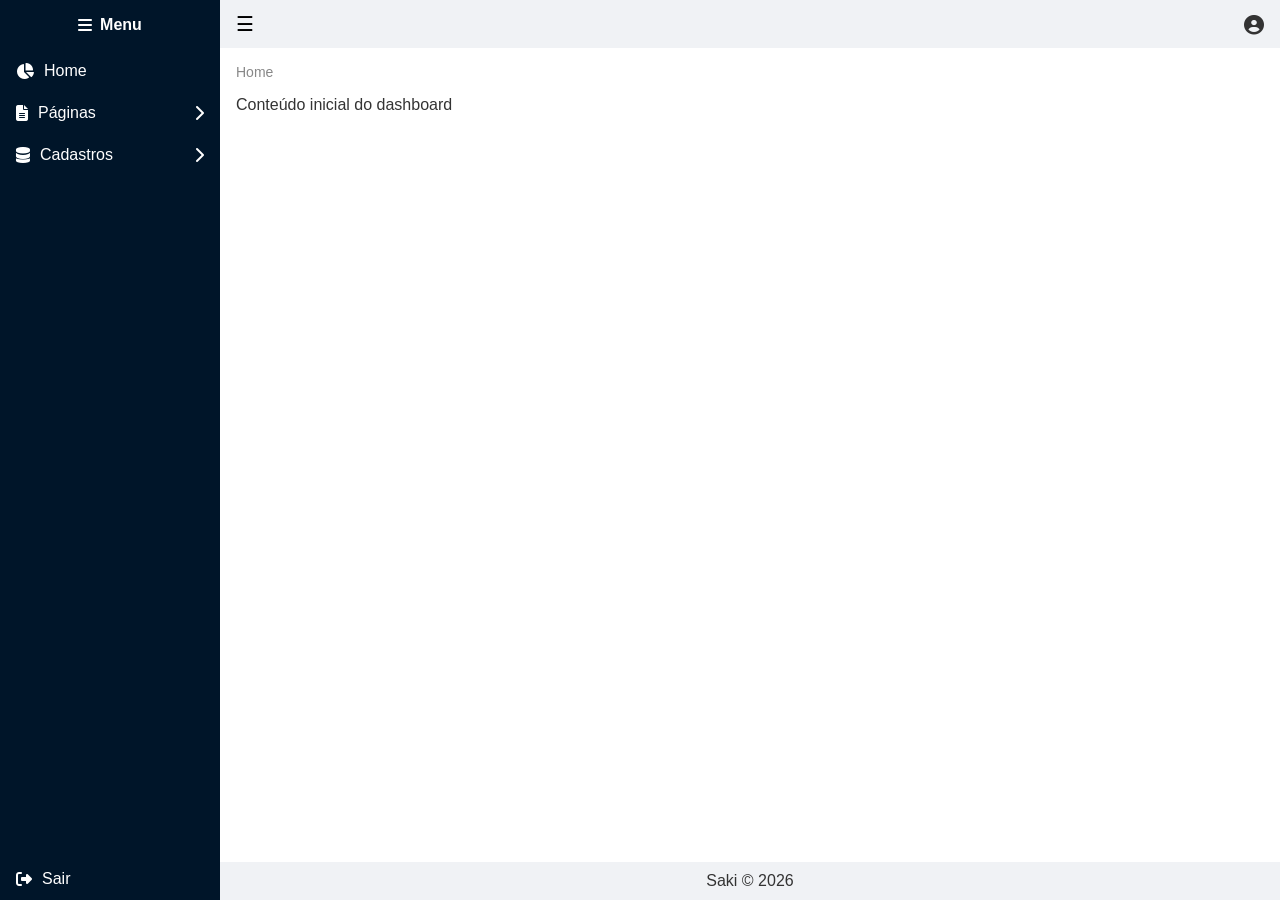
==== admin.html @ 0e557246 "Primeiro commit do meu projeto front-end Bio-Guiné" ====
<!DOCTYPE html>
<html lang="pt-BR">
<head>
<meta charset="UTF-8">
<meta name="viewport" content="width=device-width, initial-scale=1.0">
<title>Admin Dashboard Melhorado</title>
<link rel="stylesheet" href="https://cdnjs.cloudflare.com/ajax/libs/font-awesome/6.5.0/css/all.min.css">
<link rel="stylesheet" href="assets/css/adim.css">
<style>
  /* Estilo específico para perfil */
  #perfil-template {
    text-align: center;
    padding: 40px 0;
  }
  .user-login {
    font-size: 20px;
    margin: 0;
  }
  .user-email {
    font-size: 12px;
    color: gray;
    margin: 2px 0 0 0;
  }
</style>
</head>
<body>
<div class="layout">
  <!-- Menu lateral -->
  <div id="sider" class="sider">
    <h2><i class="fas fa-bars" onclick="toggleMenu()"></i> <span>Menu</span></h2>
    <div class="menu-container">
      <ul class="menu">
        <li onclick="loadContent('Home', this)">
          <div class="menu-item"><i class="fas fa-chart-pie"></i> <span>Home</span></div>
        </li>
        <li class="has-submenu">
          <div class="menu-item" onclick="toggleSubmenu(this)">
            <i class="fas fa-file-alt"></i> <span>Páginas</span>
            <i class="fas fa-chevron-right arrow"></i>
          </div>
          <ul class="submenu">
            <li onclick="loadContent('Usuários', this)"><i class="fas fa-user"></i> <span>Usuários</span></li>
            <li onclick="loadContent('Seres', this)"><i class="fas fa-dragon"></i> <span>Seres</span></li>
            <li onclick="loadContent('Denúncias', this)"><i class="fas fa-disease"></i> <span>Denúncias</span></li>
          </ul>
        </li>
        <li class="has-submenu">
          <div class="menu-item" onclick="toggleSubmenu(this)">
            <i class="fas fa-database"></i> <span>Cadastros</span>
            <i class="fas fa-chevron-right arrow"></i>
          </div>
          <ul class="submenu">
            <li onclick="loadContent('Espécies', this)"><i class="fas fa-paw"></i> <span>Espécies</span></li>
            <li onclick="loadContent('Categorias', this)"><i class="fas fa-list"></i> <span>Categorias</span></li>
            <li onclick="loadContent('Tipos', this)"><i class="fas fa-tags"></i> <span>Tipos</span></li>
          </ul>
        </li>
      </ul>
    </div>
    <!-- Botão Sair fixo no rodapé -->
    <div class="logout" onclick="loadContent('Logout', this)">
      <i class="fas fa-sign-out-alt"></i> <span>Sair</span>
    </div>
  </div>

  <!-- Área principal -->
  <div class="main">
    <div class="header">
      <button class="toggle-btn" onclick="toggleMenu()">☰</button>
      <div class="header-right" onclick="loadContent('Perfil')">
        <i class="fas fa-user-circle fa-lg"></i>
      </div>
    </div>

    <div class="content">
      <div id="breadcrumb" class="breadcrumb">Home</div>
      <div id="main-content">Conteúdo inicial do dashboard</div>
    </div>

    <div class="footer">
      Saki © <span id="year"></span>
    </div>
  </div>
</div>

<!-- Template de Perfil -->
<div id="perfil-template" style="display:none;">
  <h2>Perfil do Usuário</h2>
  <div class="user-info">
    <p class="user-login"></p>
    <p class="user-email"></p>
  </div>
</div>
<div id="modal-detalhes" style="display:none; position:fixed; top:0; left:0; width:100%; height:100%; background: rgba(0,0,0,0.6); justify-content:center; align-items:center;">
    <div id="modal-content" style="background:#fff; padding:20px; max-width:600px; width:90%; max-height:90%; overflow:auto; position:relative; border-radius:10px;">
        <button id="close-modal" style="position:absolute; top:10px; right:10px;">Fechar</button>
        <div id="modal-body"></div>
    </div>
</div>


<script>
document.getElementById('year').textContent = new Date().getFullYear();

// Toggle menu lateral
function toggleMenu() {
  document.getElementById('sider').classList.toggle('collapsed');
}

// Toggle submenu
function toggleSubmenu(element) {
  const li = element.parentElement;
  li.classList.toggle('open');
  const submenu = li.querySelector('.submenu');
  submenu.classList.toggle('open');
}

// Função unificada de loadContent
function loadContent(name, el = null) {
  const content = document.getElementById('main-content');
  const breadcrumb = document.getElementById('breadcrumb');

  // Marca menu ativo
  document.querySelectorAll('.menu li').forEach(li => li.classList.remove('active'));
  if(el && !el.classList.contains('logout')) el.parentElement.classList.add('active');

  breadcrumb.textContent = name;
  content.innerHTML = `<p>Carregando ${name}...</p>`;

  // Perfil
  if(name === "Perfil") {
    const login = localStorage.getItem("login") || "—";
    const email = localStorage.getItem("email") || "—";

    console.log("Carregando perfil:", login, email);

    const perfilTemplate = document.getElementById("perfil-template");
    const perfilClone = perfilTemplate.cloneNode(true);
    perfilClone.style.display = "block";
    perfilClone.querySelector(".user-login").textContent = login;
    perfilClone.querySelector(".user-email").textContent = email;

    content.innerHTML = "";
    content.appendChild(perfilClone);
    return;
  }
// Submenus de dados
if (name === "Usuários") fetchUsuarios();
else if (name === "Seres") fetchSeres();
else if (name === "Denúncias") fetchDenuncias();
else if (name === "Espécies") fetchEspecies();
else if (name === "Categorias") fetchCategorias();
else if (name === "Tipos") fetchTipos();
else content.innerHTML = `<h2>${name}</h2><p>Conteúdo em construção...</p>`;
}

// Placeholder das funções de dados
function fetchUsuarios() { console.log("Buscando Usuários..."); }
function fetchSeres() { console.log("Buscando Seres..."); }
function fetchDenuncias() { console.log("Buscando Denúncias..."); }
function fetchEspecies() { console.log("Buscando Espécies...");}
function fetchCategorias() {console.log("Buscando Categorias...");}
function fetchTipos() {console.log("Buscando Tipos...");}

</script>
<script src="assets/page/adim.js"></script>
</body>
</html>
---- assets/css/adim.css ----
/* ================= Reset básico ================= */
* {
  margin: 0;
  padding: 0;
  box-sizing: border-box;
}

body {
  font-family: Arial, sans-serif;
  background: #f0f2f5;
  color: #333;
}

.layout {
  display: flex;
  min-height: 100vh;
}

/* ================= Menu lateral ================= */
.sider {
  width: 220px;
  background: #001529;
  color: white;
  display: flex;
  flex-direction: column;
  transition: width 0.3s ease;
  overflow: hidden;
  position: relative;
}

.sider.collapsed {
  width: 60px;
}

.sider h2 {
  text-align: center;
  padding: 16px;
  font-size: 16px;
  display: flex;
  align-items: center;
  justify-content: center;
  gap: 8px;
}

.sider h2 i {
  cursor: pointer;
}

.sider span {
  transition: opacity 0.3s;
}

.sider.collapsed span {
  display: none;
}

/* ================= Menu ================= */
.menu-container {
  flex: 1;
  overflow-y: auto;
}

.menu {
  list-style: none;
  padding: 0;
  margin: 0;
}

.menu li {
  cursor: pointer;
  display: flex;
  flex-direction: column;
}

.menu-item {
  display: flex;
  align-items: center;
  gap: 10px;
  padding: 12px 16px;
  position: relative;
}

.menu li:hover > .menu-item {
  background: #1890ff;
}

.menu li.active > .menu-item {
  background: #096dd9;
}

.arrow {
  margin-left: auto;
  transition: transform 0.3s;
}

.menu li.open > .menu-item .arrow {
  transform: rotate(90deg);
}

/* ================= Submenu ================= */
.submenu {
  list-style: none;
  padding: 0;
  margin: 0;
  max-height: 0;
  overflow: hidden;
  background: #0d1a26;
  transition: max-height 0.4s ease;
}

.submenu li {
  padding: 10px 32px;
  display: flex;
  align-items: center;
  gap: 8px;
  font-size: 14px;
}

.submenu li:hover {
  background: #40a9ff;
}

.submenu.open {
  max-height: 1000px;
}

/* ================= Botão Sair ================= */
.logout {
  padding: 12px 16px;
  background: #001529;
  display: flex;
  align-items: center;
  gap: 10px;
  cursor: pointer;
  position: absolute;
  bottom: 0;
  width: 100%;
}

.logout:hover {
  background: #f5222d;
}

/* ================= Área principal ================= */
.main {
  flex: 1;
  display: flex;
  flex-direction: column;
}

/* Header */
.header {
  display: flex;
  justify-content: space-between;
  align-items: center;
  padding: 12px 16px;
  background: #f0f2f5;
  box-shadow: 0 2px 4px rgba(0,0,0,0.1);
}

.toggle-btn {
  font-size: 20px;
  cursor: pointer;
  background: none;
  border: none;
}

.header-right {
  display: flex;
  align-items: center;
  cursor: pointer;
  position: relative;
}

.header-right:hover::after {
  content: "Perfil";
  position: absolute;
  top: 36px;
  right: 0;
  background: #001529;
  color: white;
  padding: 4px 8px;
  border-radius: 4px;
  font-size: 12px;
  white-space: nowrap;
}

/* Conteúdo */
.content {
  flex: 1;
  padding: 16px;
  background: #fff;
  overflow-x: auto;
}

.breadcrumb {
  margin-bottom: 16px;
  font-size: 14px;
  color: #888;
}

/* Footer */
.footer {
  text-align: center;
  padding: 10px;
  background: #f0f2f5;
}

/* ================= Tabelas ================= */
table {
  width: 100%;
  border-collapse: collapse;
  margin-bottom: 20px;
}

table th, table td {
  border: 1px solid #ddd;
  padding: 8px;
  text-align: left;
}

table th {
  background-color: #001529;
  color: white;
}

table tr:nth-child(even) {
  background-color: #f2f2f2;
}

table tr:hover {
  background-color: #ddd;
}

table button {
  padding: 4px 8px;
  margin-right: 4px;
  border: none;
  border-radius: 4px;
  cursor: pointer;
  color: white;
}

table button:first-child {
  background-color: #1890ff;
}

table button:nth-child(2) {
  background-color: #52c41a;
}

table button:last-child {
  background-color: #f5222d;
}

/* ================= Animações ================= */
#main-content {
  opacity: 1;
  transition: opacity 0.3s ease;
}

#main-content.fade-out {
  opacity: 0;
}

#main-content.fade-in {
  opacity: 1;
}

/* ================= Responsividade ================= */
@media (max-width: 768px) {
  .sider {
    position: absolute;
    left: -220px;
    top: 0;
    height: 100%;
    z-index: 1000;
  }

  .sider.open {
    left: 0;
  }

  .layout {
    flex-direction: column;
  }
}
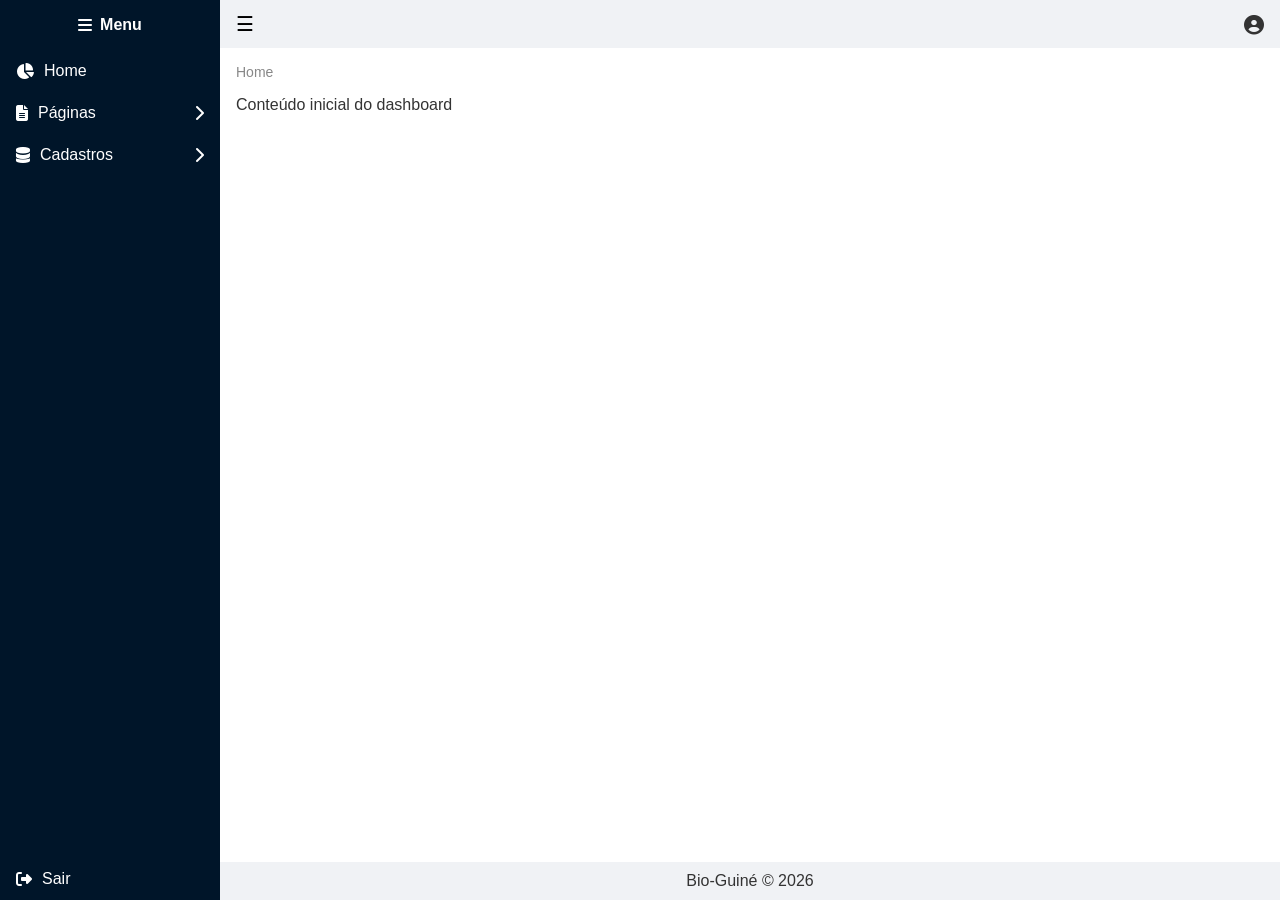
==== commit 6b0a18cd: "segundo" ====
--- a/admin.html
+++ b/admin.html
@@ -53,6 +53,9 @@
             <li onclick="loadContent('Espécies', this)"><i class="fas fa-paw"></i> <span>Espécies</span></li>
             <li onclick="loadContent('Categorias', this)"><i class="fas fa-list"></i> <span>Categorias</span></li>
             <li onclick="loadContent('Tipos', this)"><i class="fas fa-tags"></i> <span>Tipos</span></li>
+            <li onclick="loadContent('Quiz', this)"><i class="fas fa-question-circle"></i> <span>Quiz</span></li>
+            <li onclick="loadContent('Perguntas', this)"><i class="fas fa-question-circle"></i> <span>Perguntas</span></li>
+            <li onclick="loadContent('Respostas', this)"><i class="fas fa-check-circle"></i> <span>Respostas</span></li>
           </ul>
         </li>
       </ul>
@@ -78,7 +81,7 @@
     </div>
 
     <div class="footer">
-      Saki © <span id="year"></span>
+     Bio-Guiné © <span id="year"></span>
     </div>
   </div>
 </div>
@@ -90,12 +93,6 @@
     <p class="user-login"></p>
     <p class="user-email"></p>
   </div>
-</div>
-<div id="modal-detalhes" style="display:none; position:fixed; top:0; left:0; width:100%; height:100%; background: rgba(0,0,0,0.6); justify-content:center; align-items:center;">
-    <div id="modal-content" style="background:#fff; padding:20px; max-width:600px; width:90%; max-height:90%; overflow:auto; position:relative; border-radius:10px;">
-        <button id="close-modal" style="position:absolute; top:10px; right:10px;">Fechar</button>
-        <div id="modal-body"></div>
-    </div>
 </div>
 
 
@@ -151,6 +148,9 @@
 else if (name === "Espécies") fetchEspecies();
 else if (name === "Categorias") fetchCategorias();
 else if (name === "Tipos") fetchTipos();
+else if (name === "Quiz")fetchQuiz();
+else if (name === "Perguntas")fetchPerguntas();
+else if (name === "Respostas")fetchRespostas();
 else content.innerHTML = `<h2>${name}</h2><p>Conteúdo em construção...</p>`;
 }
 
@@ -161,6 +161,10 @@
 function fetchEspecies() { console.log("Buscando Espécies...");}
 function fetchCategorias() {console.log("Buscando Categorias...");}
 function fetchTipos() {console.log("Buscando Tipos...");}
+function fetchQuiz() {console.log("Buscando Quiz...");}
+function fetchPerguntas() {console.log("Buscando Perguntas...");}
+function fetchRespostas() {console.log("Buscando Respostas...");}
+
 
 </script>
 <script src="assets/page/adim.js"></script>
--- a/assets/css/adim.css
+++ b/assets/css/adim.css
@@ -285,3 +285,39 @@
     flex-direction: column;
   }
 }
+.pinterest-card {
+    border-radius: 16px;
+    overflow: hidden;
+    box-shadow: 0 4px 10px rgba(0,0,0,0.15);
+    transition: transform 0.2s;
+}
+
+.pinterest-card:hover {
+    transform: translateY(-5px);
+}
+
+.pinterest-card img {
+    width: 100%;
+    height: 220px;
+    object-fit: cover;
+}
+
+.pinterest-card .card-body {
+    padding: 1rem;
+}
+
+.pinterest-card .card-title {
+    font-size: 1.1rem;
+    margin-bottom: 0.5rem;
+}
+
+.pinterest-card p {
+    font-size: 0.9rem;
+    margin-bottom: 0.25rem;
+}
+
+.text-truncate {
+    white-space: nowrap;
+    overflow: hidden;
+    text-overflow: ellipsis;
+}
